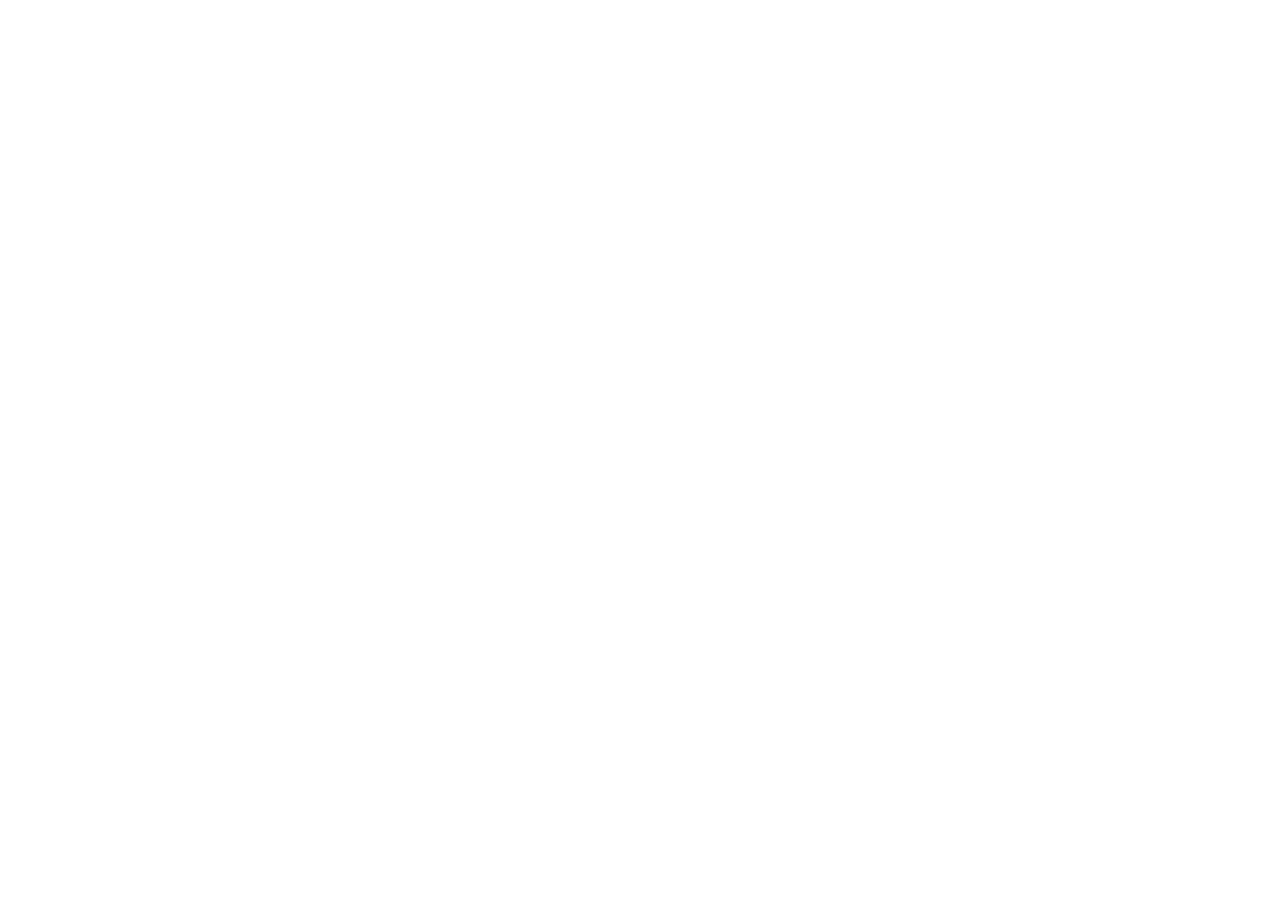
==== index.html @ 88d5c0f0 "10/24" ====
<!DOCTYPE html>
<html>
<head>
  <meta charset="utf-8">
  <meta name="viewport" content="width=device-width, initial-scale=1">
  <title>Chapter 07: 関数</title>
  <style>
    table,
    td,
    th {
      border: solid 1px gray;
      border-collapse: collapse;
      padding: 5px 10px;
    }

    th {
      background-color: lightgray;
    }
  </style>
</head>
<body>
  <table></table>
  <script src="script.js"></script>
</body>
</html>
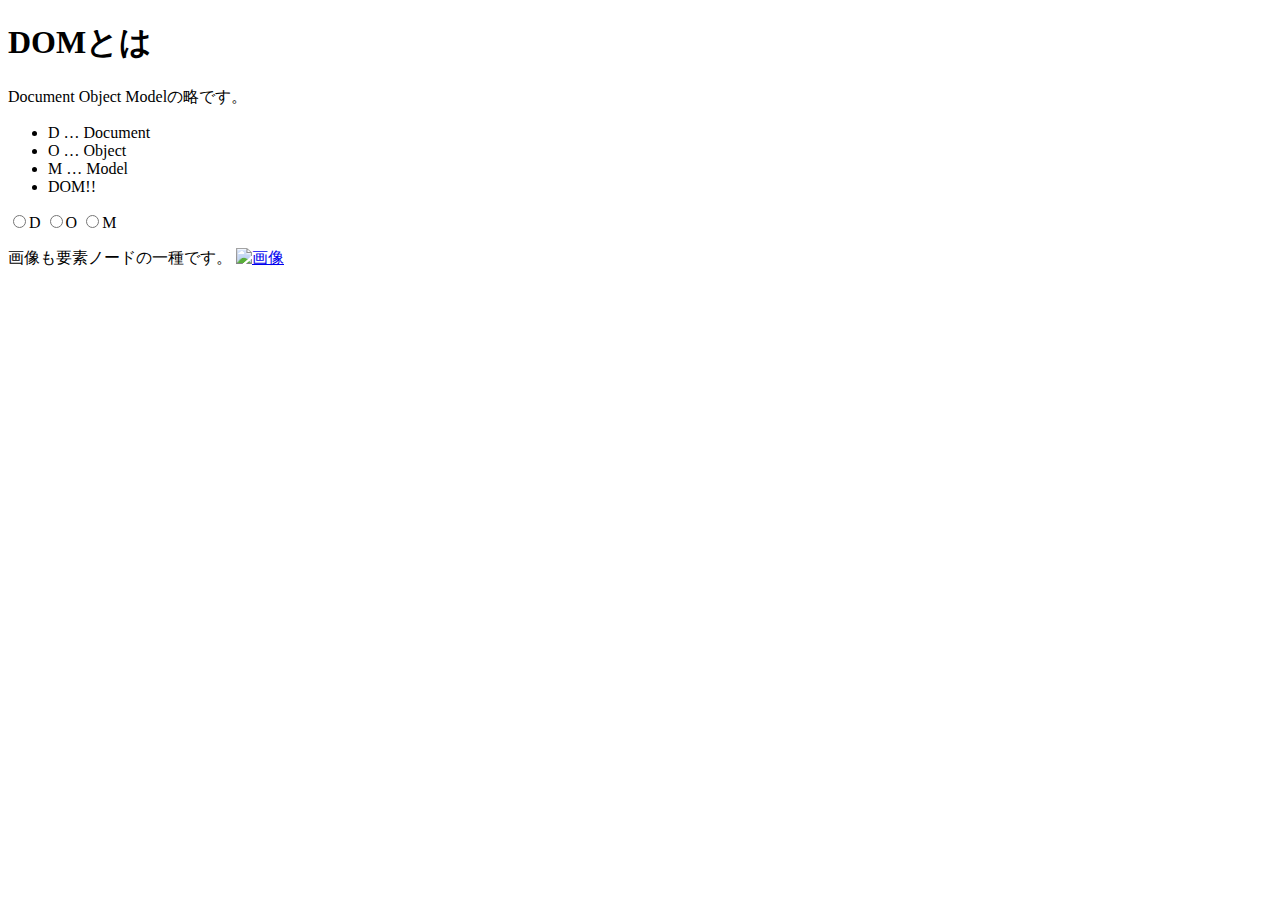
==== commit 8e77390f: "08_chapter" ====
--- a/index.html
+++ b/index.html
@@ -3,23 +3,30 @@
 <head>
   <meta charset="utf-8">
   <meta name="viewport" content="width=device-width, initial-scale=1">
-  <title>Chapter 07: 関数</title>
-  <style>
-    table,
-    td,
-    th {
-      border: solid 1px gray;
-      border-collapse: collapse;
-      padding: 5px 10px;
-    }
-
-    th {
-      background-color: lightgray;
-    }
-  </style>
+  <title>Chapter 08: エレメント</title>
 </head>
 <body>
-  <table></table>
+  <h1>DOMとは</h1>
+
+  <p id="dom" class="explain">Document Object Modelの略です。</p>
+
+  <ul id="list">
+    <li>D … Document</li>
+    <li>O … Object</li>
+    <li>M … Model</li>
+  </ul>
+
+  <label><input type="radio" name="dom">D</label>
+  <label><input type="radio" name="dom">O</label>
+  <label><input type="radio" name="dom">M</label>
+
+  <p class="explain">
+    画像も要素ノードの一種です。
+    <a id="link" href="https://zenn.dev/ojk" target="_blank" rel="noopener">
+      <img src="https://github.com/ojklab.png" alt="画像" width="200">
+    </a>
+  </p>
+
   <script src="script.js"></script>
 </body>
 </html>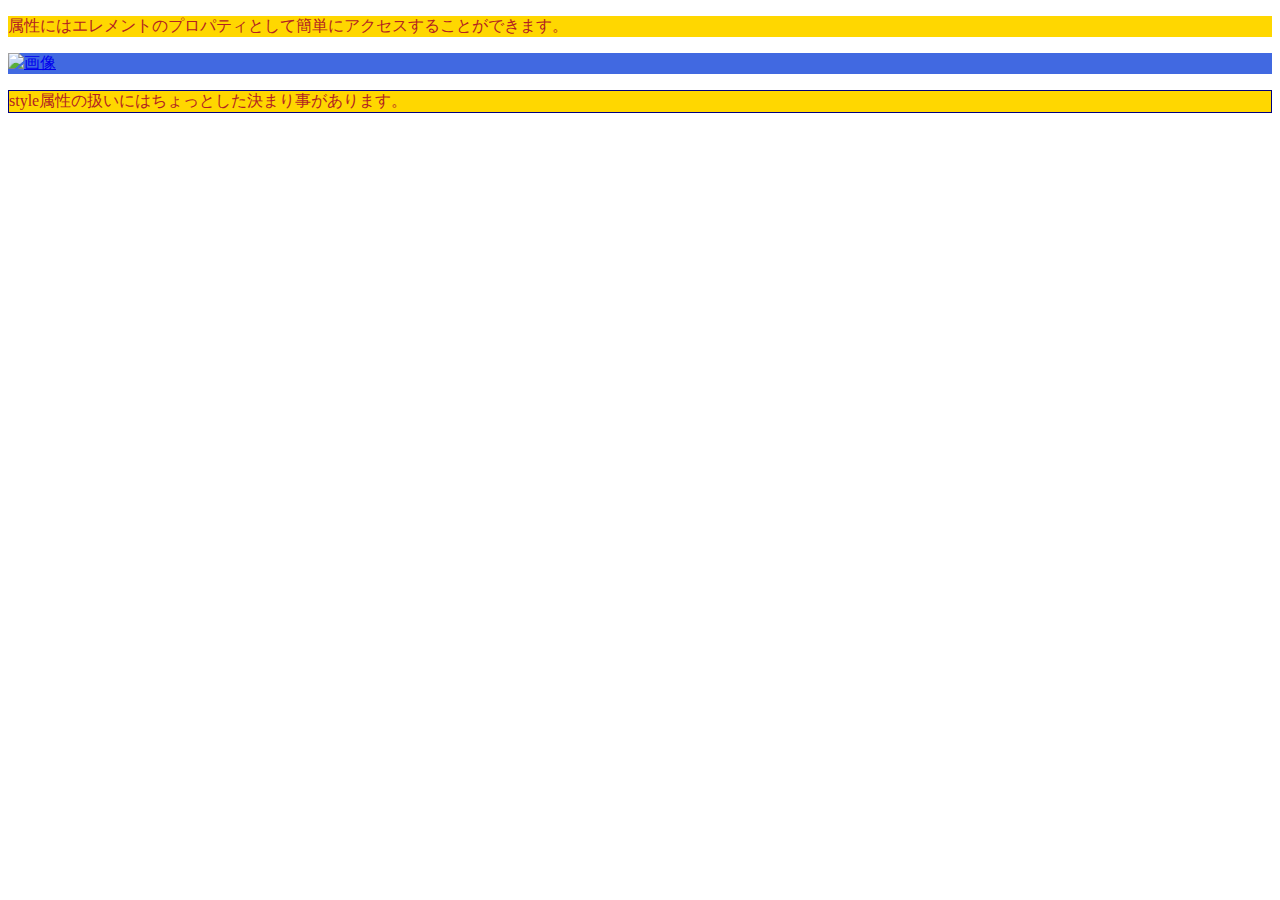
==== commit 25b01fe3: "09_chapter" ====
--- a/index.html
+++ b/index.html
@@ -3,30 +3,39 @@
 <head>
   <meta charset="utf-8">
   <meta name="viewport" content="width=device-width, initial-scale=1">
-  <title>Chapter 08: エレメント</title>
+  <title>Chapter 09: 属性</title>
+  <style>
+    .p_class {
+      color: firebrick;
+      background-color: gold;
+    }
+  
+    .myStyle {
+      color: lavender;
+      background-color: royalblue;
+    }
+  
+    .baseStyle {
+      padding: 10px;
+      border: dotted 3px yellowgreen;
+    }
+  </style>
 </head>
 <body>
-  <h1>DOMとは</h1>
+  <p id="p_id" class="p_class">
+    属性にはエレメントのプロパティとして簡単にアクセスすることができます。
+  </p>
 
-  <p id="dom" class="explain">Document Object Modelの略です。</p>
-
-  <ul id="list">
-    <li>D … Document</li>
-    <li>O … Object</li>
-    <li>M … Model</li>
-  </ul>
-
-  <label><input type="radio" name="dom">D</label>
-  <label><input type="radio" name="dom">O</label>
-  <label><input type="radio" name="dom">M</label>
-
-  <p class="explain">
-    画像も要素ノードの一種です。
+  <p>
     <a id="link" href="https://zenn.dev/ojk" target="_blank" rel="noopener">
       <img src="https://github.com/ojklab.png" alt="画像" width="200">
     </a>
   </p>
 
+  <p class="p_class" style="color: firebrick; border: solid 1px navy">
+    style属性の扱いにはちょっとした決まり事があります。
+  </p>
+
   <script src="script.js"></script>
 </body>
 </html>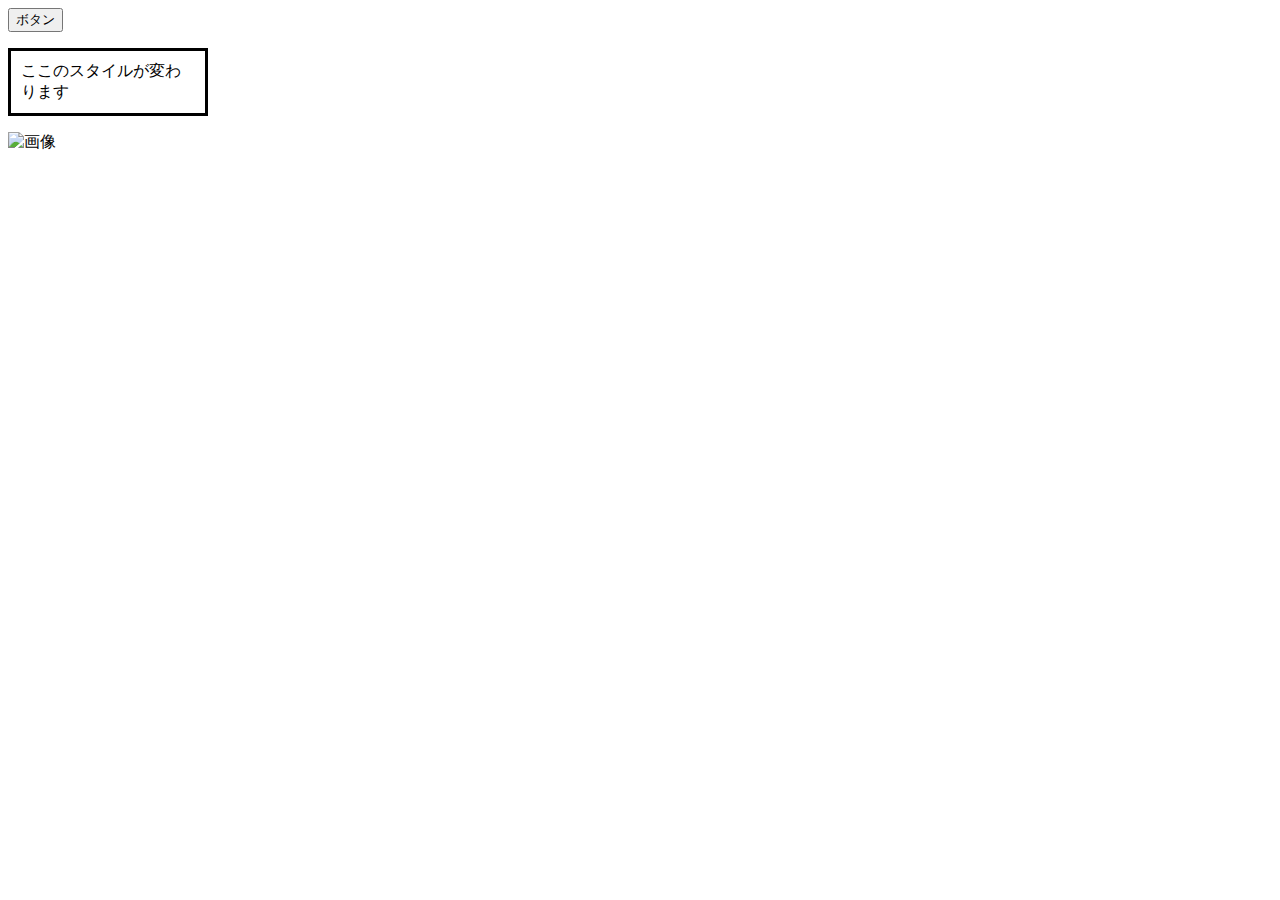
==== commit c214b122: "10_chapter" ====
--- a/index.html
+++ b/index.html
@@ -3,38 +3,32 @@
 <head>
   <meta charset="utf-8">
   <meta name="viewport" content="width=device-width, initial-scale=1">
-  <title>Chapter 09: 属性</title>
+  <title>Chapter 10: イベント</title>
   <style>
-    .p_class {
+    .baseStyle {
+      box-sizing: border-box;
+      width: 200px;
+      padding: 10px;
+      border-style: solid;
+      font-size: 16px;
+    }
+    .myStyle {
+      border: solid 3px gold;
+      font-weight: bold;
+    }
+    .newStyle {
       color: firebrick;
-      background-color: gold;
-    }
-  
-    .myStyle {
-      color: lavender;
-      background-color: royalblue;
-    }
-  
-    .baseStyle {
-      padding: 10px;
-      border: dotted 3px yellowgreen;
     }
   </style>
 </head>
 <body>
-  <p id="p_id" class="p_class">
-    属性にはエレメントのプロパティとして簡単にアクセスすることができます。
+  <button>ボタン</button>
+
+  <p id="target" class="baseStyle">
+    ここのスタイルが変わります
   </p>
 
-  <p>
-    <a id="link" href="https://zenn.dev/ojk" target="_blank" rel="noopener">
-      <img src="https://github.com/ojklab.png" alt="画像" width="200">
-    </a>
-  </p>
-
-  <p class="p_class" style="color: firebrick; border: solid 1px navy">
-    style属性の扱いにはちょっとした決まり事があります。
-  </p>
+  <img src="https://github.com/ojklab.png" alt="画像" width="200">
 
   <script src="script.js"></script>
 </body>
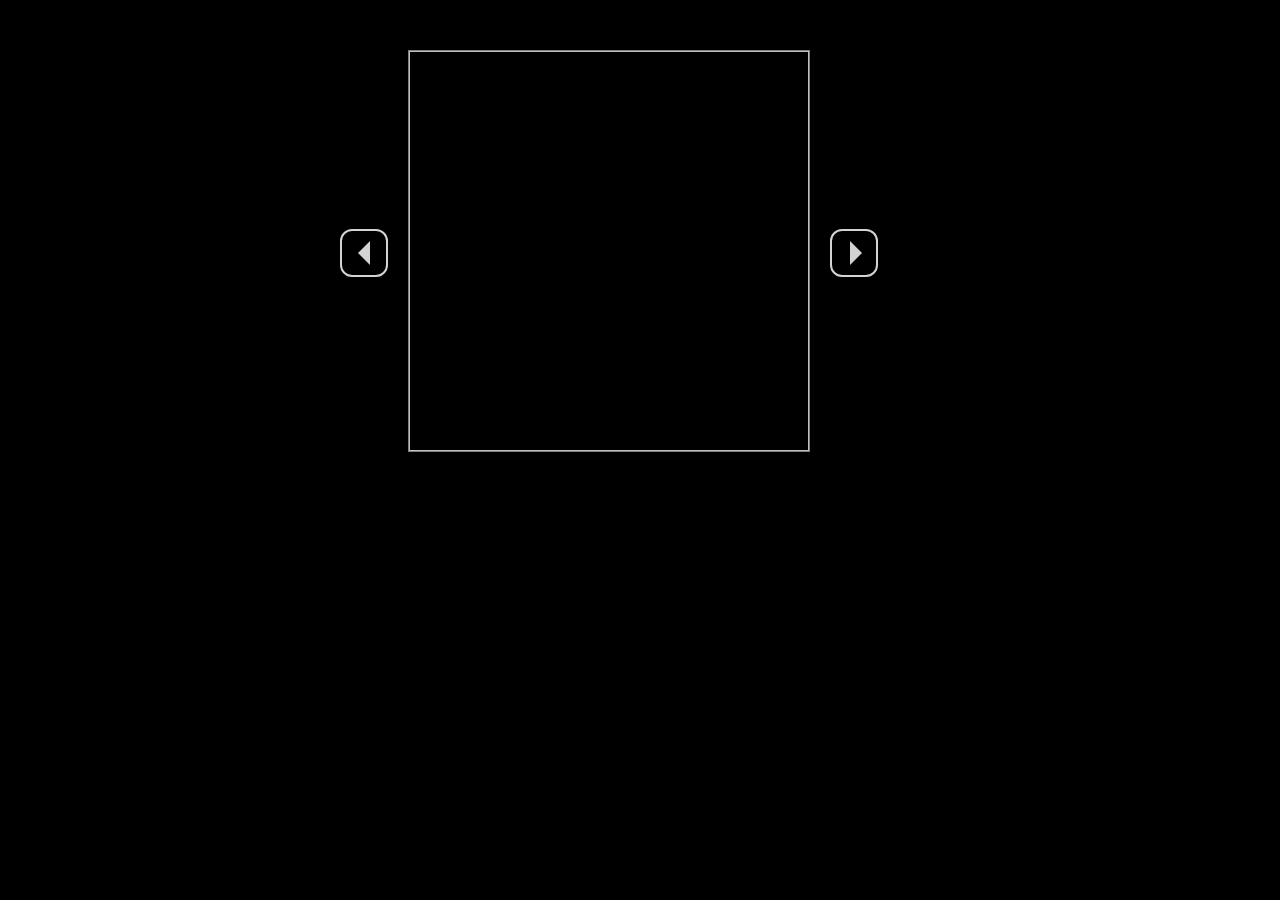
==== commit f4e16fcf: "雛形" ====
--- a/index.html
+++ b/index.html
@@ -3,32 +3,40 @@
 <head>
   <meta charset="utf-8">
   <meta name="viewport" content="width=device-width, initial-scale=1">
-  <title>Chapter 10: イベント</title>
+  <title>Chapter 11: スライドショー</title>
+  <link rel="stylesheet" href="arrow.css">
   <style>
-    .baseStyle {
-      box-sizing: border-box;
-      width: 200px;
-      padding: 10px;
-      border-style: solid;
-      font-size: 16px;
+    body {
+      background-color: black;
     }
-    .myStyle {
-      border: solid 3px gold;
-      font-weight: bold;
+    #slideshow {
+      width: 600px;
+      margin: 50px auto;
+      text-align: center;
+      display: flex;
+      align-items: center;
     }
-    .newStyle {
-      color: firebrick;
+    img {
+      width: 400px;
+      height: 400px;
+      border: solid 1px gray;
+      margin: 0 20px;
+    }
+    i {
+      color: lightgray;
+      font-size: 60px;
     }
   </style>
 </head>
 <body>
-  <button>ボタン</button>
-
-  <p id="target" class="baseStyle">
-    ここのスタイルが変わります
-  </p>
-
-  <img src="https://github.com/ojklab.png" alt="画像" width="200">
+  <div id="slideshow">
+    <span class="arrow leftArrow"></span>
+    <div id="photo">
+      <img id="main">
+      <!-- あとでJavaScriptからp要素を追加 -->
+    </div>
+    <span class="arrow rightArrow"></span>
+  </div>
 
   <script src="script.js"></script>
 </body>
--- a/arrow.css
+++ b/arrow.css
@@ -0,0 +1,59 @@
+/* 参考 https://www.pressmantech.com/tech/design/2738#arrow-sample4-6 */
+
+:root {
+  --color: lightgray; /* 矢印の色 */
+  --size: 4; /* 矢印の大きさ */
+  --weight: 2.5px; /* 枠の太さ */
+}
+
+.arrow {
+  position: relative;
+  display: inline-block;
+  color: #000;
+  vertical-align: middle;
+  text-decoration: none;
+}
+
+.arrow::before,
+.arrow::after {
+  position: absolute;
+  top: 0;
+  bottom: 0;
+  left: 0;
+  margin: auto;
+  content: '';
+  vertical-align: middle;
+}
+
+.arrow::before {
+  box-sizing: border-box;
+  width: calc(12px * var(--size));
+  height: calc(12px * var(--size));
+  border: var(--weight) solid var(--color);
+  border-radius: 25%;
+}
+
+.arrow::after {
+  box-sizing: border-box;
+  width: calc(3px * var(--size));
+  height: calc(3px * var(--size));
+  border: calc(3px * var(--size)) solid transparent;
+}
+
+.rightArrow {
+  padding: 0 0 0 calc(4px * var(--size));
+}
+
+.leftArrow {
+  padding: 0 calc(12px * var(--size)) 0 0;
+}
+
+.rightArrow::after {
+  left: calc(5px * var(--size));
+  border-left: calc(3px * var(--size)) solid var(--color);
+}
+
+.leftArrow::after {
+  left: calc(3px * var(--size) / 2);
+  border-right: calc(3px * var(--size)) solid var(--color);
+}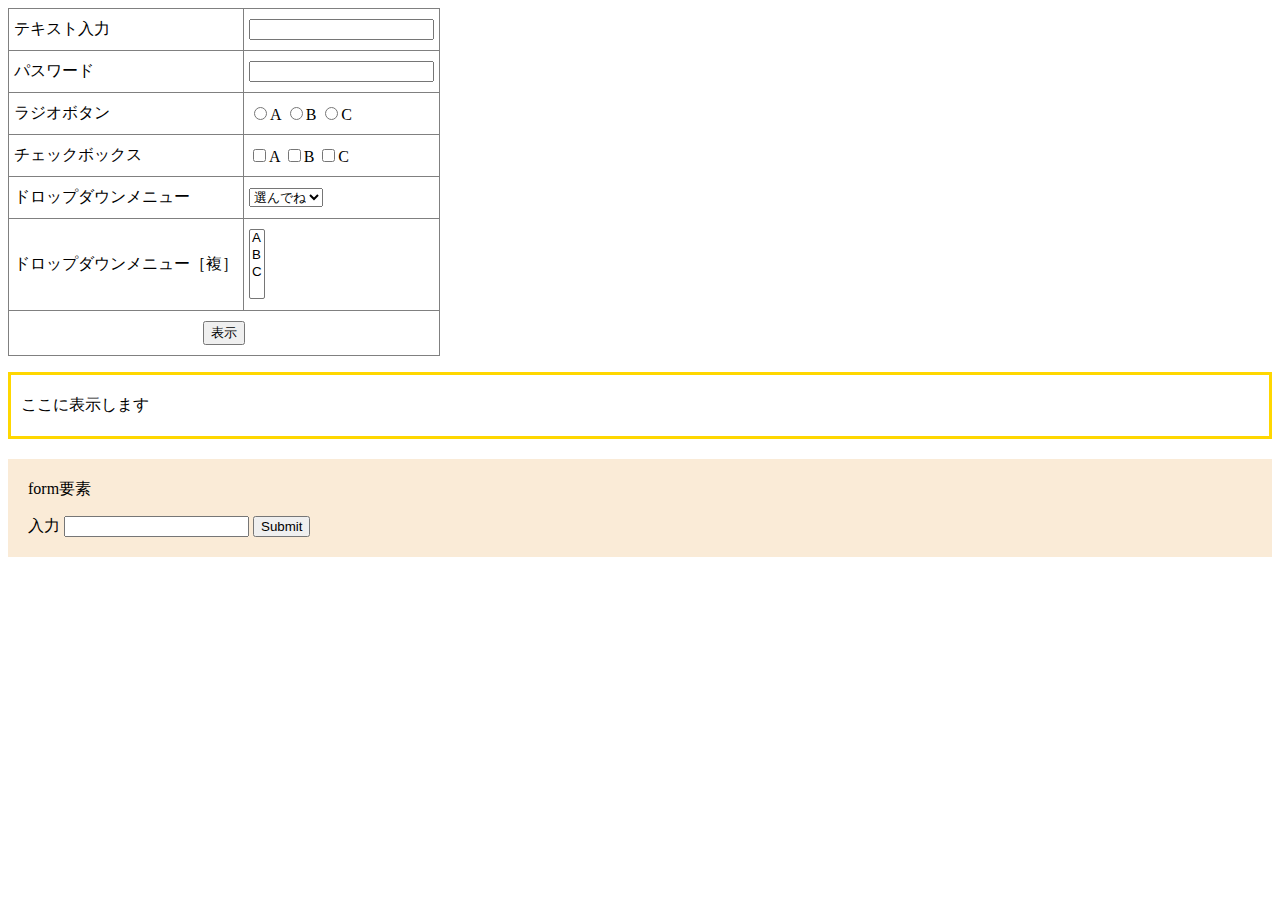
==== commit e0a48baa: "フォームの設定" ====
--- a/index.html
+++ b/index.html
@@ -3,40 +3,94 @@
 <head>
   <meta charset="utf-8">
   <meta name="viewport" content="width=device-width, initial-scale=1">
-  <title>Chapter 11: スライドショー</title>
-  <link rel="stylesheet" href="arrow.css">
+  <title>Chapter 12: フォーム</title>
   <style>
-    body {
-      background-color: black;
+    form {
+      background-color: antiquewhite;
+      padding: 20px;
+      margin: 20px 0;
     }
-    #slideshow {
-      width: 600px;
-      margin: 50px auto;
-      text-align: center;
-      display: flex;
-      align-items: center;
+    table {
+      border: solid 1px gray;
+      border-collapse: collapse;
     }
-    img {
-      width: 400px;
-      height: 400px;
+    td {
       border: solid 1px gray;
-      margin: 0 20px;
+      border-collapse: collapse;
+      padding: 10px 5px
     }
-    i {
-      color: lightgray;
-      font-size: 60px;
+    #output {
+      border: solid 3px gold;
+      padding: 20px 10px;
+    }
+    form p {
+      margin-top: 0
     }
   </style>
 </head>
 <body>
-  <div id="slideshow">
-    <span class="arrow leftArrow"></span>
-    <div id="photo">
-      <img id="main">
-      <!-- あとでJavaScriptからp要素を追加 -->
-    </div>
-    <span class="arrow rightArrow"></span>
-  </div>
+  <table>
+    <tr>
+      <td><label for="textInput">テキスト入力</label></td>
+      <td><input id="textInput" type="text"></td>
+    </tr>
+    <tr>
+      <td><label for="password">パスワード</label></td>
+      <td><input id="password" type="password"></td>
+    </tr>
+    <tr>
+      <td>ラジオボタン</td>
+      <td>
+        <label><input type="radio" name="abcRadio" value="a">A</label>
+        <label><input type="radio" name="abcRadio" value="b">B</label>
+        <label><input type="radio" name="abcRadio" value="c">C</label>
+      </td>
+    </tr>
+    <tr>
+      <td>チェックボックス</td>
+      <td>
+        <label><input type="checkbox" name="abcCheck" value="a">A</label>
+        <label><input type="checkbox" name="abcCheck" value="b">B</label>
+        <label><input type="checkbox" name="abcCheck" value="c">C</label>
+      </td>
+    </tr>
+    <tr>
+      <td>ドロップダウンメニュー</td>
+      <td>
+        <select>
+          <option selected disabled>選んでね</option>
+          <option>A</option>
+          <option>B</option>
+          <option>C</option>
+        </select>
+      </td>
+    </tr>
+    <tr>
+      <td>ドロップダウンメニュー［複］</td>
+      <td>
+        <select multiple>
+          <option>A</option>
+          <option>B</option>
+          <option>C</option>
+        </select>
+      </td>
+    </tr>
+    <tr>
+      <td colspan="2" style="text-align: center;">
+        <button>表示</button>
+      </td>
+    </tr>
+  </table>
+
+  <p id="output">ここに表示します</p>
+
+
+  <form>
+    <p>form要素</p>
+    <label>入力 <input name="formInput"></label>
+    <button type="submit">Submit</button>
+  </form>
+
 
   <script src="script.js"></script>
 </body>
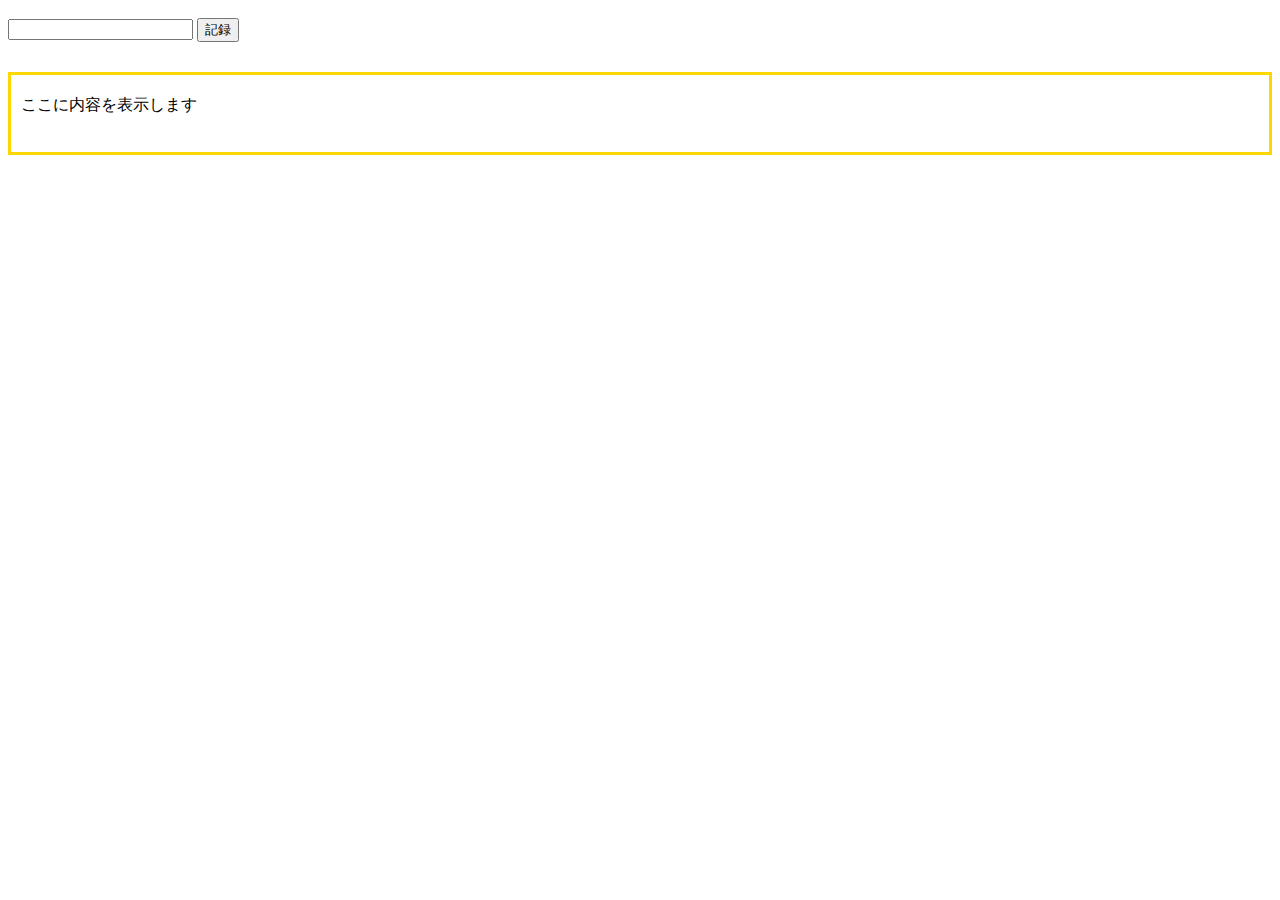
==== commit a2c77467: "13_chapter" ====
--- a/index.html
+++ b/index.html
@@ -3,94 +3,26 @@
 <head>
   <meta charset="utf-8">
   <meta name="viewport" content="width=device-width, initial-scale=1">
-  <title>Chapter 12: フォーム</title>
+  <title>Chapter 13: ウェブストレージ</title>
   <style>
-    form {
-      background-color: antiquewhite;
-      padding: 20px;
-      margin: 20px 0;
-    }
-    table {
-      border: solid 1px gray;
-      border-collapse: collapse;
-    }
-    td {
-      border: solid 1px gray;
-      border-collapse: collapse;
-      padding: 10px 5px
-    }
     #output {
       border: solid 3px gold;
       padding: 20px 10px;
+      margin: 20px 0;
     }
-    form p {
-      margin-top: 0
+    button {
+      margin: 10px 0;
+      margin-right: 10px;
     }
   </style>
 </head>
 <body>
-  <table>
-    <tr>
-      <td><label for="textInput">テキスト入力</label></td>
-      <td><input id="textInput" type="text"></td>
-    </tr>
-    <tr>
-      <td><label for="password">パスワード</label></td>
-      <td><input id="password" type="password"></td>
-    </tr>
-    <tr>
-      <td>ラジオボタン</td>
-      <td>
-        <label><input type="radio" name="abcRadio" value="a">A</label>
-        <label><input type="radio" name="abcRadio" value="b">B</label>
-        <label><input type="radio" name="abcRadio" value="c">C</label>
-      </td>
-    </tr>
-    <tr>
-      <td>チェックボックス</td>
-      <td>
-        <label><input type="checkbox" name="abcCheck" value="a">A</label>
-        <label><input type="checkbox" name="abcCheck" value="b">B</label>
-        <label><input type="checkbox" name="abcCheck" value="c">C</label>
-      </td>
-    </tr>
-    <tr>
-      <td>ドロップダウンメニュー</td>
-      <td>
-        <select>
-          <option selected disabled>選んでね</option>
-          <option>A</option>
-          <option>B</option>
-          <option>C</option>
-        </select>
-      </td>
-    </tr>
-    <tr>
-      <td>ドロップダウンメニュー［複］</td>
-      <td>
-        <select multiple>
-          <option>A</option>
-          <option>B</option>
-          <option>C</option>
-        </select>
-      </td>
-    </tr>
-    <tr>
-      <td colspan="2" style="text-align: center;">
-        <button>表示</button>
-      </td>
-    </tr>
-  </table>
+  <input>
+  <button id="submit">記録</button>
 
-  <p id="output">ここに表示します</p>
-
-
-  <form>
-    <p>form要素</p>
-    <label>入力 <input name="formInput"></label>
-    <button type="submit">Submit</button>
-  </form>
-
+  <div id="output">
+    ここに内容を表示します
+  </div>
 
   <script src="script.js"></script>
 </body>
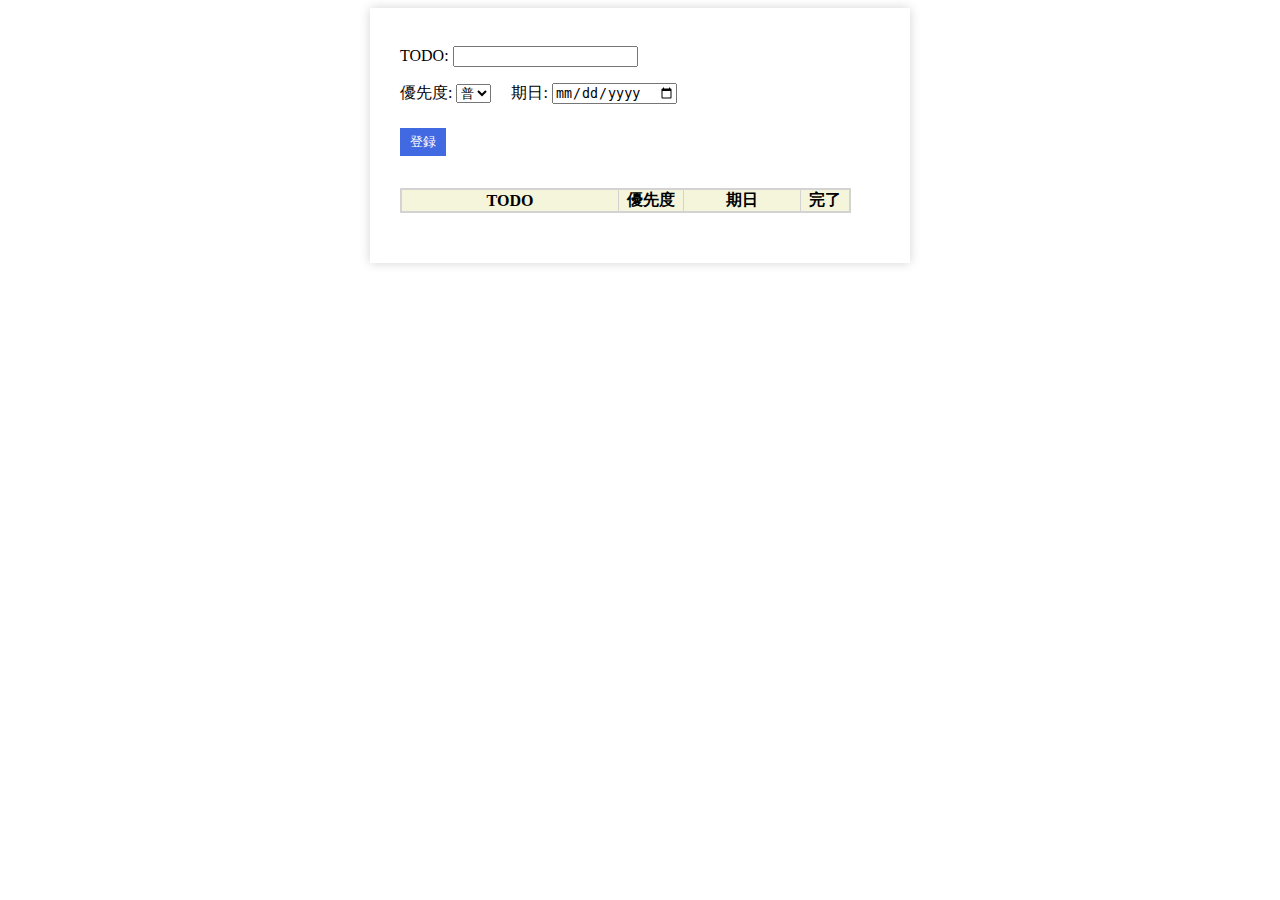
==== commit fd113953: "雛形" ====
--- a/index.html
+++ b/index.html
@@ -3,27 +3,31 @@
 <head>
   <meta charset="utf-8">
   <meta name="viewport" content="width=device-width, initial-scale=1">
-  <title>Chapter 13: ウェブストレージ</title>
-  <style>
-    #output {
-      border: solid 3px gold;
-      padding: 20px 10px;
-      margin: 20px 0;
-    }
-    button {
-      margin: 10px 0;
-      margin-right: 10px;
-    }
-  </style>
+  <link rel="stylesheet" href="style.css">
+  <title>Chapter 14: TODOリスト</title>
 </head>
 <body>
-  <input>
-  <button id="submit">記録</button>
+  <main>
+    <div id="input">
+      <label>TODO: <input id="todo"></label><br>
+      優先度: <select>
+        <option>低</option>
+        <option selected>普</option>
+        <option>高</option>
+      </select>
+      <label>期日: <input type="date"></label><br>
+      <button id="submit">登録</button>
+    </div>
 
-  <div id="output">
-    ここに内容を表示します
-  </div>
-
+    <table>
+      <tr>
+        <th id="todoLabel">TODO</th>
+        <th>優先度</th>
+        <th id="dateLabel">期日</th>
+        <th>完了</th>
+      </tr>
+    </table>
+  </main>
   <script src="script.js"></script>
 </body>
 </html>--- a/style.css
+++ b/style.css
@@ -0,0 +1,35 @@
+:root { font-size: 16px; }
+main {
+  width: 480px;
+  margin: 0 auto;
+  padding: 30px 30px 50px;
+  box-shadow: 0 0 10px 0 lightgray;
+}
+input, select { margin: 0.5rem 1rem 0.5rem 0; }
+input[type='number'] { width: 30px; }
+button#submit, button#priority, button#remove {
+  padding: 5px 10px;
+  margin-top: 1rem;
+  background-color: royalblue;
+  color: white;
+  border-style: none;
+}
+button#priority { background-color: olivedrab; }
+button#remove { background-color: firebrick; }
+table {
+  margin-top: 2rem;
+  border: solid 2px lightgray;
+  border-collapse: collapse;
+}
+th, td {
+  border: solid 1px lightgray;
+  border-collapse: collapse;
+}
+th {
+  background-color: beige;
+  padding: 0 0.5rem 0;
+}
+th#todoLabel { width: 200px; }
+th#dateLabel { width: 100px; }
+td { text-align: center; }
+td input[type='checkbox'] { margin: 0; }